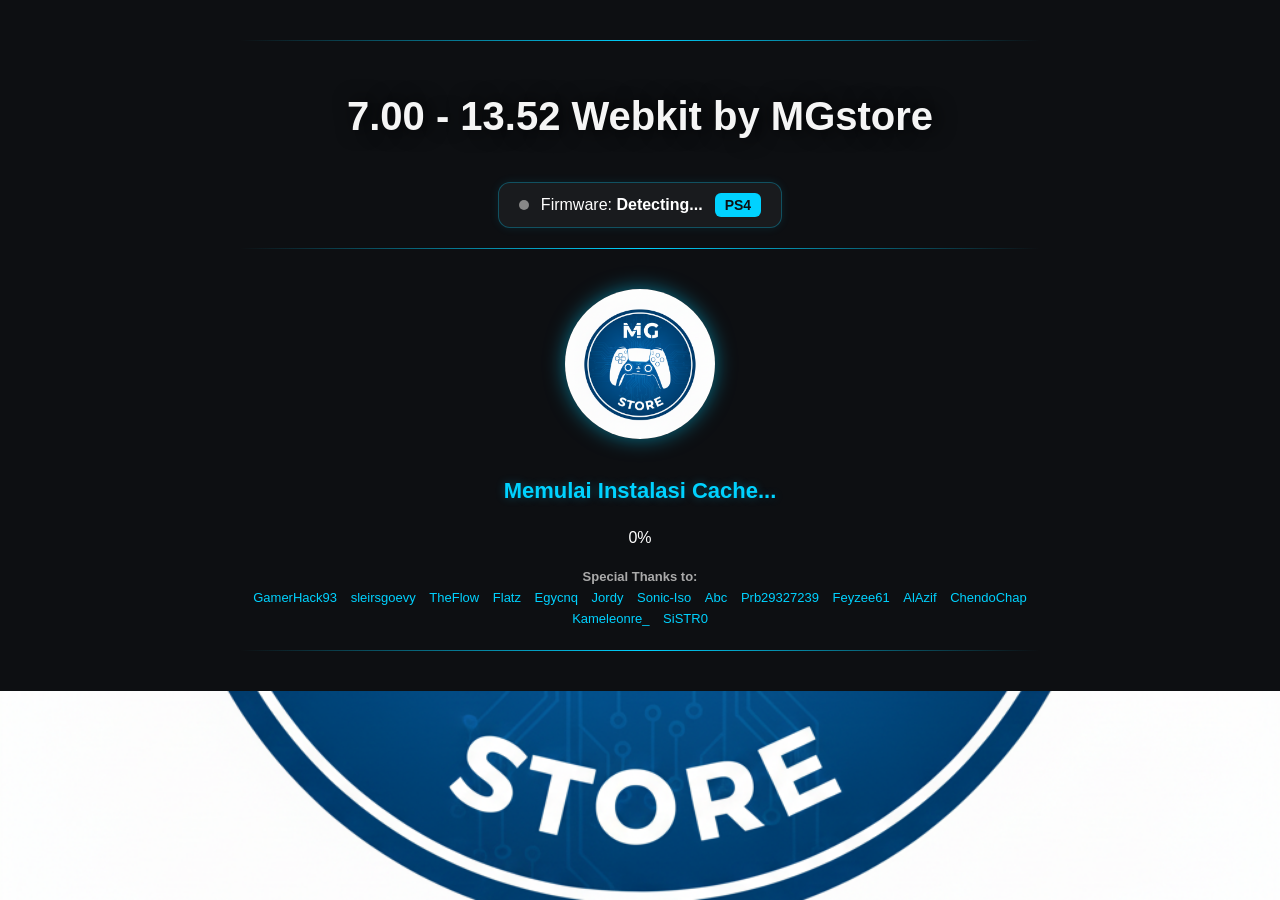
==== cacheslopkit.html @ 3023ee4a "update cacheslopkit.html" ====
<!DOCTYPE html>
<html manifest="slopkit.manifest">
<head>
<meta charset="UTF-8">
<meta name="viewport" content="width=device-width, initial-scale=1.0">
<title>7.00 - 13.52 Webkit by MGstore</title>
<link rel="stylesheet" href="modifikasi.css">
</head>
<body>

<div class="container">
    <hr style="width: 100%;">
    <h2>7.00 - 13.52 Webkit by MGstore</h2>
    
    <!-- Status Indikator Firmware -->
    <div class="fw-status-card">
        <span class="status-dot" id="statusDot"></span>
        <span>Firmware: <b id="fwText">Detecting...</b></span>
        <span class="fw-badge" id="fwBadge">PS4</span>
    </div>

    <hr style="width: 100%;">

    <!-- LOGO CUSTOM -->
    <div class="logo-container">
        <img src="logo.png" alt="Logo" class="custom-logo" id="mainLogo" onerror="this.style.display='none'">
    </div>

    <!-- Pesan Status & Output Instalasi Cache -->
    <h2 id="msgs">Memulai Instalasi Cache...</h2>

    <!-- UI Progress Bar -->
    <div class="progress-container">
        <div class="progress-bar" id="progressBar"></div>
        <div class="progress-text" id="progressText">0%</div>
    </div>

    <!-- Credits -->
    <div class="credits">
        <strong>Special Thanks to:</strong><br>
        <a href="#">GamerHack93</a> <a href="#">sleirsgoevy</a> <a href="#">TheFlow</a> <a href="#">Flatz</a> 
        <a href="#">Egycnq</a> <a href="#">Jordy</a> <a href="#">Sonic-Iso</a> <a href="#">Abc</a> 
        <a href="#">Prb29327239</a> <a href="#">Feyzee61</a> <a href="#">AlAzif</a> <a href="#">ChendoChap</a> 
        <a href="#">Kameleonre_</a> <a href="#">SiSTR0</a>
    </div>
    <hr style="width: 100%;">
</div>

<script>
istory.replaceState(null, null, 'index.html');
var histlength = history.length;
history.go(-histlength);

function DLProgress(e) {
    var Percent = Math.round((e.loaded / e.total) * 100);
    if (isNaN(Percent)) Percent = 0;

    // Update Text & Width Progress Bar
    document.getElementById("msgs").innerHTML = "Menginstal Cache Offline...";
    document.getElementById("progressBar").style.width = Percent + "%";
    document.getElementById("progressText").innerHTML = Percent + "%";
}

function DisplayCacheProgress() {
    document.getElementById("msgs").innerHTML = "Cache Berhasil Diinstal";
    document.getElementById("progressBar").style.width = "100%";
    document.getElementById("progressBar").style.background = "linear-gradient(90deg, #149187, #01ff61)";
    document.getElementById("progressText").innerHTML = "100%";

    // Memuat ulang halaman kembali ke menu utama
    window.location.reload();
}

window.applicationCache.addEventListener("progress", DLProgress, false);
window.applicationCache.oncached = function(e) { DisplayCacheProgress(); };
window.applicationCache.onupdateready = function(e) { DisplayCacheProgress(); };
window.applicationCache.onerror = function(e) { 
    document.getElementById("msgs").innerHTML = "Kesalahan Saat Menginstal Cache! - Bersihkan dan Buka Kembali Browser Anda ..."; 
    document.getElementById("progressBar").style.background = "linear-gradient(90deg, #cb2d3e, #ef473a)"; 
    document.getElementById("progressText").innerHTML = "ERROR";
};

// Deteksi Firmware PS4 untuk Indikator Status
var uaFull = navigator.userAgent;
var match = uaFull.match(/PlayStation 4[ /]([\d.]+)/i);
var isPS4 = match !== null;
var fwVersion = isPS4 ? match[1] : "Unknown";
var fwNum = parseFloat(fwVersion);

document.addEventListener("DOMContentLoaded", function() {
    var fwText = document.getElementById("fwText");
    var statusDot = document.getElementById("statusDot");
    var fwBadge = document.getElementById("fwBadge");

    if (isPS4) {
        fwText.innerHTML = fwVersion;
        var isSupported = (fwNum == 5.05 || fwNum == 5.07 || 
                           (fwNum >= 7.00 && fwNum <= 8.52) || 
                           (fwNum >= 9.00 && fwNum <= 9.60) || 
                           (fwNum >= 10.00 && fwNum <= 11.02) || 
                           (fwNum >= 11.50 && fwNum <= 13.52));
        if (isSupported) {
            statusDot.className = "status-dot status-online";
            fwBadge.style.backgroundColor = "#10e610";
            fwBadge.innerText = "SUPPORTED";
        } else {
            statusDot.className = "status-dot status-offline";
            fwBadge.style.backgroundColor = "#e51d08";
            fwBadge.style.color = "#fff";
            fwBadge.innerText = "UNSUPPORTED";
        }
    } else {
        fwText.innerHTML = "Bukan PS4";
        statusDot.className = "status-dot status-offline";
        fwBadge.style.backgroundColor = "#e74c3c";
        fwBadge.style.color = "#fff";
        fwBadge.innerText = "PC / MOBILE";
    }
});
</script>

</body>
</html>
---- modifikasi.css ----
html {
    background-image: url('logo.png');
    background-position: center;
    background-size: cover;
    background-attachment: fixed;
    background-repeat: no-repeat;
    background-color: #3d3f4e;
    color: white;
    text-align: center;
    overflow: hidden;
}

 body {
        background-color: #0d0f12;
        color: #ffffff;
        font-family: 'Segoe UI', Tahoma, Geneva, Verdana, sans-serif;
        text-align: center;
        margin: 0;
        padding: 20px;
    }

    hr {
        border: 0;
        height: 1px;
        background: linear-gradient(to right, rgba(0,0,0,0), #00d2ff, rgba(0,0,0,0));
        margin: 20px 0;
    }

    .container {
        max-width: 800px;
        margin: 0 auto;
        display: flex;
        flex-direction: column;
        align-items: center;
        justify-content: center;
    }

    /* Indikator Status Firmware */
    .fw-status-card {
        background: rgba(255, 255, 255, 0.05);
        border: 1px solid rgba(0, 210, 255, 0.3);
        border-radius: 12px;
        padding: 10px 20px;
        margin-top: 10px;
        display: inline-flex;
        align-items: center;
        gap: 12px;
        box-shadow: 0 0 10px rgba(0, 210, 255, 0.1);
    }

    .fw-badge {
        background-color: #00d2ff;
        color: #0d0f12;
        padding: 4px 10px;
        border-radius: 6px;
        font-weight: bold;
        font-size: 14px;
    }

    .status-dot {
        width: 10px;
        height: 10px;
        border-radius: 50%;
        display: inline-block;
        background-color: #888;
    }

    .status-online { background-color: #10e610; box-shadow: 0 0 8px #10e610; }
    .status-offline { background-color: #e74c3c; box-shadow: 0 0 8px #e74c3c; }

    /* Logo Custom di Tengah */
    .logo-container {
        margin-top: 20px;
        margin-bottom: 20px;
    }

    .custom-logo {
        max-width: 150px;
        height: auto;
        border-radius: 50%;
        box-shadow: 0 0 20px rgba(0, 210, 255, 0.5);
        transition: transform 0.3s ease;
    }

    .custom-logo:hover {
        transform: scale(1.05);
    }

    /* Pesan Status */
    #msgs {
        font-size: 22px;
        margin: 15px 0;
        color: #00d2ff;
        min-height: 36px;
        text-shadow: 0 0 10px rgba(0, 210, 255, 0.3);
    }

    /* Tombol GoldHEN */
    .btn-goldhen {
        background: linear-gradient(135deg, #f39c12, #d35400);
        color: white;
        border: none;
        padding: 15px 40px;
        font-size: 20px;
        font-weight: bold;
        border-radius: 30px;
        cursor: pointer;
        box-shadow: 0 4px 15px rgba(243, 156, 18, 0.4);
        transition: all 0.3s ease;
        margin: 15px 0;
    }

    .btn-goldhen:hover {
        background: linear-gradient(135deg, #e67e22, #a04000);
        box-shadow: 0 6px 20px rgba(243, 156, 18, 0.6);
        transform: translateY(-2px);
    }

    .btn-goldhen:active {
        transform: translateY(1px);
    }

    /* Opsi Auto Jailbreak */
    .auto-jb-wrapper {
        margin: 15px 0;
        font-size: 16px;
        display: flex;
        align-items: center;
        gap: 8px;
        cursor: pointer;
        background: rgba(255, 255, 255, 0.05);
        padding: 8px 16px;
        border-radius: 20px;
        border: 1px solid rgba(255, 255, 255, 0.1);
    }

    .auto-jb-wrapper input[type="checkbox"] {
        width: 18px;
        height: 18px;
        cursor: pointer;
    }

      .progress-bar {
    width: 0%;
    height: 100%;
    background: linear-gradient(90deg, #ff6b6b, #d90404);
    border-radius: 10px;
    transition: width 0.2s ease, background 0.3s ease;
   }

    /* Credits Footer */
    .credits {
        font-size: 13px;
        color: #aaa;
        line-height: 1.6;
        margin-top: 20px;
    }

    .credits a {
        color: #00d2ff;
        text-decoration: none;
        margin: 0 5px;
    }


h1 {
    text-shadow: 0.0em 0.0em 0.0em black;
    font-size: 25px;
    color: white;
}

h2 {
    text-shadow: 0.1em 0.0em 0.5em black;
    font-size: 40px;
    color: whitesmoke;

}

h3 {
    text-shadow: 0.1em 0.1em 0.2em black;
    font-size:30px;
    color: hwb(0 4% 0%);
  
}

a {
    text-decoration: none;
}

#progress {
    display: block;
}

#menu {
    display: block;
}

#crypto {
    display: none;
}

#tools {
    display: none;
}

#lnx {
    display: none;
}

#mods {
    display: none;
}

.btn {
    background-color: white;
    color: black;
    width: 227px;
    height: 46px;
    padding-bottom: 5px;
    text-align: center;
    font-size: 20px;
    margin-top: 8px;
    margin-bottom: 8px;
    margin-left: 5px;
    margin-right: 5px;
    border-style: none;
    transition-duration: 0.4s;
    cursor: pointer;
    border-radius: 4px;
}

.btn:hover {
    background-color: #0069d9;
}

.btn-onln {
    background-color: #076300;
}

.btn-onln:hover {
    background-color: #18891b;
}

.btn-toolbox {
    background-color: #ae2301;
}

.btn-toolbox:hover {
    background-color: #d42a01;
}

.btn-ps5 {
    background-color: #3d3f4e;
}

.btn-ps5:hover {
    background-color: #c2c2c2;
    color: #303030;
}
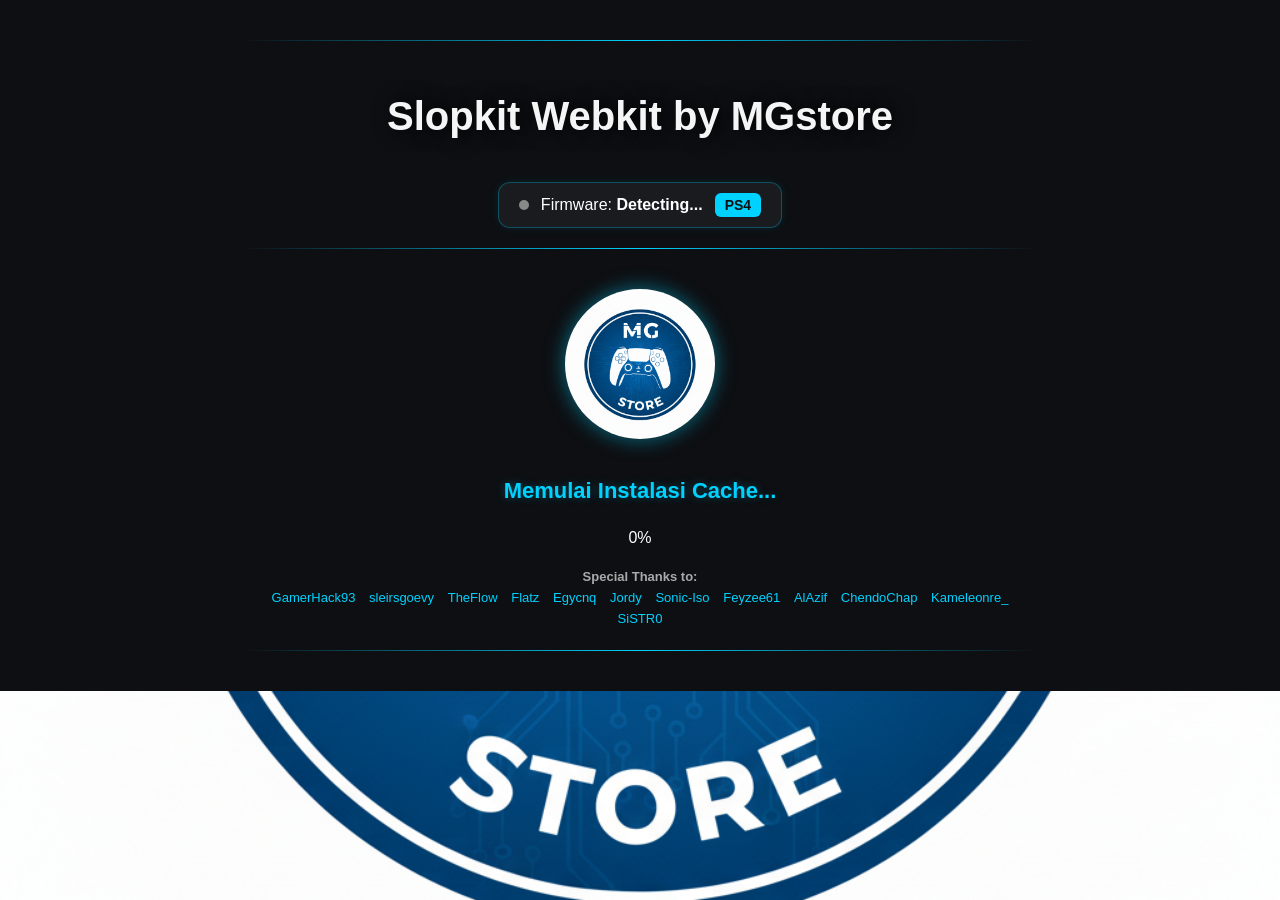
==== commit 7a3816ff: "update cacheslopkit.html" ====
--- a/cacheslopkit.html
+++ b/cacheslopkit.html
@@ -3,14 +3,14 @@
 <head>
 <meta charset="UTF-8">
 <meta name="viewport" content="width=device-width, initial-scale=1.0">
-<title>7.00 - 13.52 Webkit by MGstore</title>
+<title>Slopkit Webkit by MGstore</title>
 <link rel="stylesheet" href="modifikasi.css">
 </head>
 <body>
 
 <div class="container">
     <hr style="width: 100%;">
-    <h2>7.00 - 13.52 Webkit by MGstore</h2>
+    <h2>Slopkit Webkit by MGstore</h2>
     
     <!-- Status Indikator Firmware -->
     <div class="fw-status-card">
@@ -39,15 +39,15 @@
     <div class="credits">
         <strong>Special Thanks to:</strong><br>
         <a href="#">GamerHack93</a> <a href="#">sleirsgoevy</a> <a href="#">TheFlow</a> <a href="#">Flatz</a> 
-        <a href="#">Egycnq</a> <a href="#">Jordy</a> <a href="#">Sonic-Iso</a> <a href="#">Abc</a> 
-        <a href="#">Prb29327239</a> <a href="#">Feyzee61</a> <a href="#">AlAzif</a> <a href="#">ChendoChap</a> 
-        <a href="#">Kameleonre_</a> <a href="#">SiSTR0</a>
+        <a href="#">Egycnq</a> <a href="#">Jordy</a> <a href="#">Sonic-Iso</a> <a href="#">Feyzee61</a> 
+        <a href="#">AlAzif</a> <a href="#">ChendoChap</a> <a href="#">Kameleonre_</a> <a href="#">SiSTR0</a>
     </div>
     <hr style="width: 100%;">
 </div>
 
 <script>
-istory.replaceState(null, null, 'index.html');
+// Logic Asli Cache Handling
+history.replaceState(null, null, 'index.html');
 var histlength = history.length;
 history.go(-histlength);
 
@@ -94,12 +94,7 @@
 
     if (isPS4) {
         fwText.innerHTML = fwVersion;
-        var isSupported = (fwNum == 5.05 || fwNum == 5.07 || 
-                           (fwNum >= 7.00 && fwNum <= 8.52) || 
-                           (fwNum >= 9.00 && fwNum <= 9.60) || 
-                           (fwNum >= 10.00 && fwNum <= 11.02) || 
-                           (fwNum >= 11.50 && fwNum <= 13.52));
-        if (isSupported) {
+        if (fwNum === 12.00 || (fwNum >= 12.50 && fwNum <= 13.00)) {
             statusDot.className = "status-dot status-online";
             fwBadge.style.backgroundColor = "#10e610";
             fwBadge.innerText = "SUPPORTED";
--- a/modifikasi.css
+++ b/modifikasi.css
@@ -139,14 +139,6 @@
         height: 18px;
         cursor: pointer;
     }
-
-      .progress-bar {
-    width: 0%;
-    height: 100%;
-    background: linear-gradient(90deg, #ff6b6b, #d90404);
-    border-radius: 10px;
-    transition: width 0.2s ease, background 0.3s ease;
-   }
 
     /* Credits Footer */
     .credits {
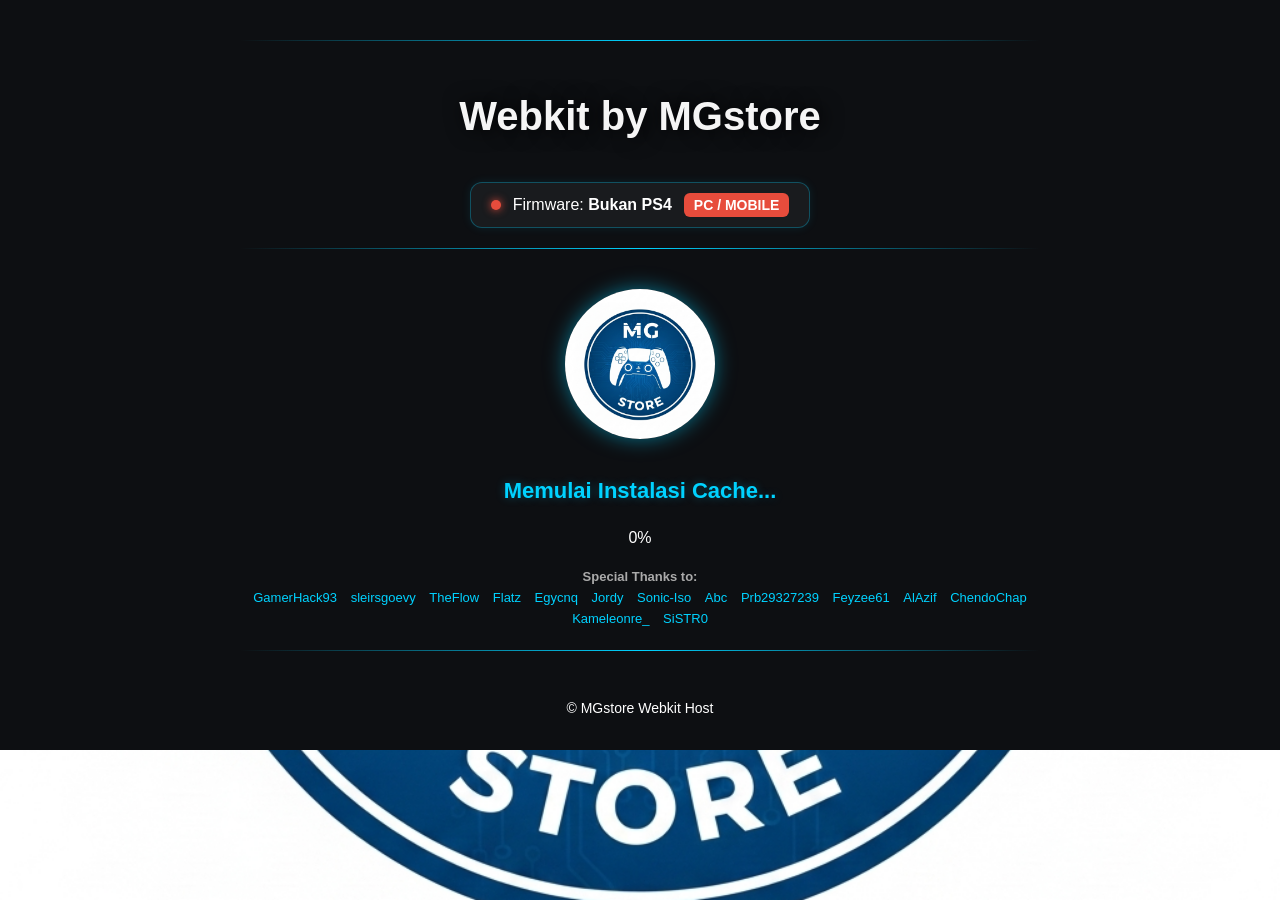
==== commit acdfd67f: "update cacheslopkit.html" ====
--- a/cacheslopkit.html
+++ b/cacheslopkit.html
@@ -3,14 +3,14 @@
 <head>
 <meta charset="UTF-8">
 <meta name="viewport" content="width=device-width, initial-scale=1.0">
-<title>Slopkit Webkit by MGstore</title>
+<title>7.00 - 13.52 Webkit by MGstore</title>
 <link rel="stylesheet" href="modifikasi.css">
 </head>
 <body>
 
 <div class="container">
     <hr style="width: 100%;">
-    <h2>Slopkit Webkit by MGstore</h2>
+    <h2>Webkit by MGstore</h2>
     
     <!-- Status Indikator Firmware -->
     <div class="fw-status-card">
@@ -23,7 +23,7 @@
 
     <!-- LOGO CUSTOM -->
     <div class="logo-container">
-        <img src="logo.png" alt="Logo" class="custom-logo" id="mainLogo" onerror="this.style.display='none'">
+        <img src="logo.png" alt="Logo MGstore" class="custom-logo" id="mainLogo" onerror="this.style.display='none'">
     </div>
 
     <!-- Pesan Status & Output Instalasi Cache -->
@@ -39,10 +39,15 @@
     <div class="credits">
         <strong>Special Thanks to:</strong><br>
         <a href="#">GamerHack93</a> <a href="#">sleirsgoevy</a> <a href="#">TheFlow</a> <a href="#">Flatz</a> 
-        <a href="#">Egycnq</a> <a href="#">Jordy</a> <a href="#">Sonic-Iso</a> <a href="#">Feyzee61</a> 
-        <a href="#">AlAzif</a> <a href="#">ChendoChap</a> <a href="#">Kameleonre_</a> <a href="#">SiSTR0</a>
+        <a href="#">Egycnq</a> <a href="#">Jordy</a> <a href="#">Sonic-Iso</a> <a href="#">Abc</a> 
+        <a href="#">Prb29327239</a> <a href="#">Feyzee61</a> <a href="#">AlAzif</a> <a href="#">ChendoChap</a> 
+        <a href="#">Kameleonre_</a> <a href="#">SiSTR0</a>
     </div>
     <hr style="width: 100%;">
+
+    <footer style="text-align: center; margin-top: 15px; font-size: 14px;">
+        <p>&copy; MGstore Webkit Host</p>
+    </footer>
 </div>
 
 <script>
@@ -71,14 +76,16 @@
     window.location.reload();
 }
 
-window.applicationCache.addEventListener("progress", DLProgress, false);
-window.applicationCache.oncached = function(e) { DisplayCacheProgress(); };
-window.applicationCache.onupdateready = function(e) { DisplayCacheProgress(); };
-window.applicationCache.onerror = function(e) { 
-    document.getElementById("msgs").innerHTML = "Kesalahan Saat Menginstal Cache! - Bersihkan dan Buka Kembali Browser Anda ..."; 
-    document.getElementById("progressBar").style.background = "linear-gradient(90deg, #cb2d3e, #ef473a)"; 
-    document.getElementById("progressText").innerHTML = "ERROR";
-};
+if (window.applicationCache) {
+    window.applicationCache.addEventListener("progress", DLProgress, false);
+    window.applicationCache.oncached = function(e) { DisplayCacheProgress(); };
+    window.applicationCache.onupdateready = function(e) { DisplayCacheProgress(); };
+    window.applicationCache.onerror = function(e) { 
+        document.getElementById("msgs").innerHTML = "Kesalahan Saat Menginstal Cache! - Bersihkan dan Buka Kembali Browser Anda ..."; 
+        document.getElementById("progressBar").style.background = "linear-gradient(90deg, #cb2d3e, #ef473a)"; 
+        document.getElementById("progressText").innerHTML = "ERROR";
+    };
+}
 
 // Deteksi Firmware PS4 untuk Indikator Status
 var uaFull = navigator.userAgent;
@@ -94,7 +101,10 @@
 
     if (isPS4) {
         fwText.innerHTML = fwVersion;
-        if (fwNum === 12.00 || (fwNum >= 12.50 && fwNum <= 13.00)) {
+        // Penyelarasan dukungan firmware dengan index.html (5.05, 5.07, dan 7.00 s/d 13.52)
+        var isSupported = (fwNum == 5.05 || fwNum == 5.07 || (fwNum >= 7.00 && fwNum <= 13.52));
+        
+        if (isSupported) {
             statusDot.className = "status-dot status-online";
             fwBadge.style.backgroundColor = "#10e610";
             fwBadge.innerText = "SUPPORTED";
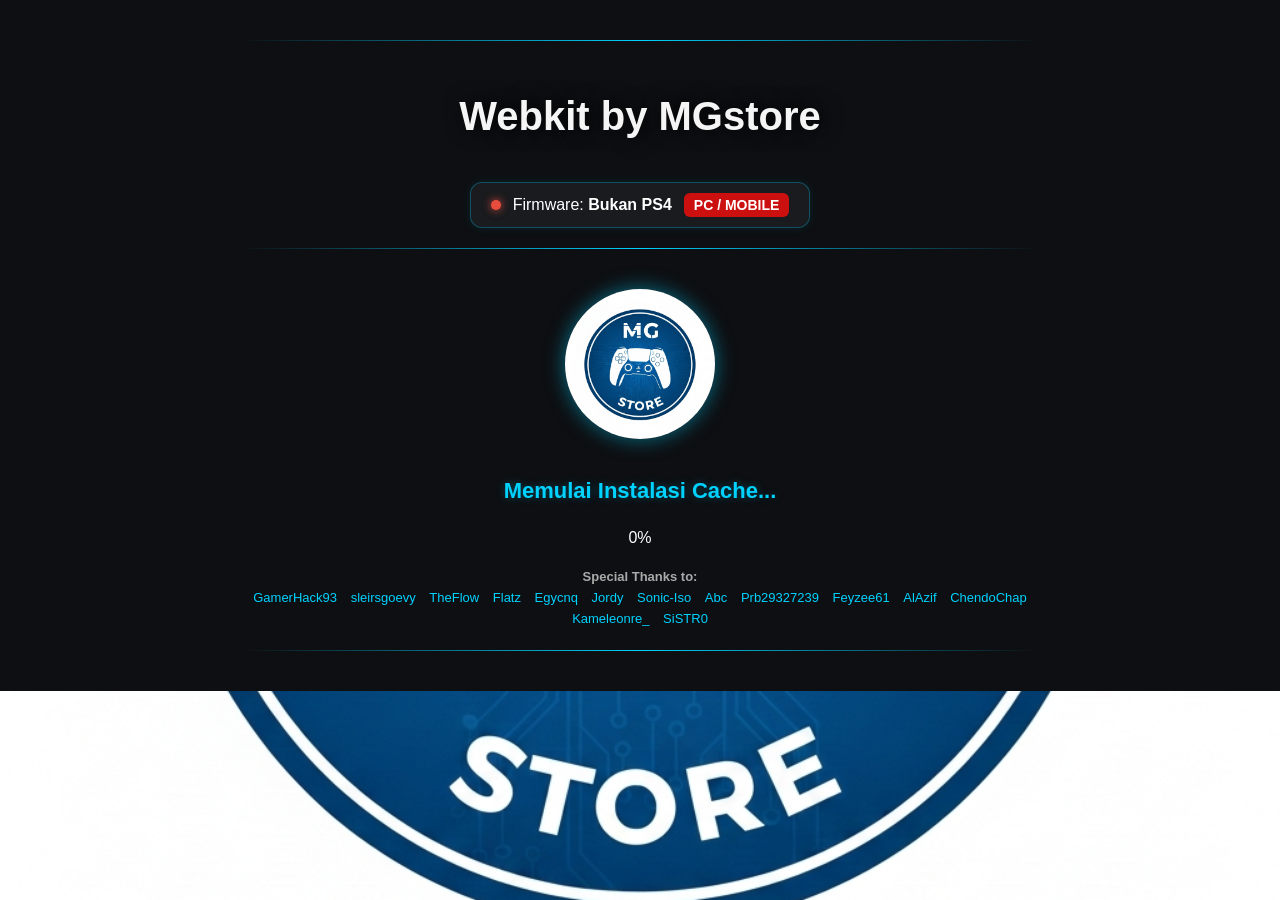
==== commit 853e4436: "update cacheslopkit.html" ====
--- a/cacheslopkit.html
+++ b/cacheslopkit.html
@@ -11,8 +11,6 @@
 <div class="container">
     <hr style="width: 100%;">
     <h2>Webkit by MGstore</h2>
-    
-    <!-- Status Indikator Firmware -->
     <div class="fw-status-card">
         <span class="status-dot" id="statusDot"></span>
         <span>Firmware: <b id="fwText">Detecting...</b></span>
@@ -20,22 +18,14 @@
     </div>
 
     <hr style="width: 100%;">
-
-    <!-- LOGO CUSTOM -->
     <div class="logo-container">
         <img src="logo.png" alt="Logo MGstore" class="custom-logo" id="mainLogo" onerror="this.style.display='none'">
     </div>
-
-    <!-- Pesan Status & Output Instalasi Cache -->
     <h2 id="msgs">Memulai Instalasi Cache...</h2>
-
-    <!-- UI Progress Bar -->
     <div class="progress-container">
         <div class="progress-bar" id="progressBar"></div>
         <div class="progress-text" id="progressText">0%</div>
     </div>
-
-    <!-- Credits -->
     <div class="credits">
         <strong>Special Thanks to:</strong><br>
         <a href="#">GamerHack93</a> <a href="#">sleirsgoevy</a> <a href="#">TheFlow</a> <a href="#">Flatz</a> 
@@ -44,14 +34,9 @@
         <a href="#">Kameleonre_</a> <a href="#">SiSTR0</a>
     </div>
     <hr style="width: 100%;">
-
-    <footer style="text-align: center; margin-top: 15px; font-size: 14px;">
-        <p>&copy; MGstore Webkit Host</p>
-    </footer>
 </div>
 
 <script>
-// Logic Asli Cache Handling
 history.replaceState(null, null, 'index.html');
 var histlength = history.length;
 history.go(-histlength);
@@ -59,8 +44,6 @@
 function DLProgress(e) {
     var Percent = Math.round((e.loaded / e.total) * 100);
     if (isNaN(Percent)) Percent = 0;
-
-    // Update Text & Width Progress Bar
     document.getElementById("msgs").innerHTML = "Menginstal Cache Offline...";
     document.getElementById("progressBar").style.width = Percent + "%";
     document.getElementById("progressText").innerHTML = Percent + "%";
@@ -71,8 +54,6 @@
     document.getElementById("progressBar").style.width = "100%";
     document.getElementById("progressBar").style.background = "linear-gradient(90deg, #149187, #01ff61)";
     document.getElementById("progressText").innerHTML = "100%";
-
-    // Memuat ulang halaman kembali ke menu utama
     window.location.reload();
 }
 
@@ -86,8 +67,6 @@
         document.getElementById("progressText").innerHTML = "ERROR";
     };
 }
-
-// Deteksi Firmware PS4 untuk Indikator Status
 var uaFull = navigator.userAgent;
 var match = uaFull.match(/PlayStation 4[ /]([\d.]+)/i);
 var isPS4 = match !== null;
@@ -101,9 +80,7 @@
 
     if (isPS4) {
         fwText.innerHTML = fwVersion;
-        // Penyelarasan dukungan firmware dengan index.html (5.05, 5.07, dan 7.00 s/d 13.52)
         var isSupported = (fwNum == 5.05 || fwNum == 5.07 || (fwNum >= 7.00 && fwNum <= 13.52));
-        
         if (isSupported) {
             statusDot.className = "status-dot status-online";
             fwBadge.style.backgroundColor = "#10e610";
@@ -117,7 +94,7 @@
     } else {
         fwText.innerHTML = "Bukan PS4";
         statusDot.className = "status-dot status-offline";
-        fwBadge.style.backgroundColor = "#e74c3c";
+        fwBadge.style.backgroundColor = "#cc1010";
         fwBadge.style.color = "#fff";
         fwBadge.innerText = "PC / MOBILE";
     }
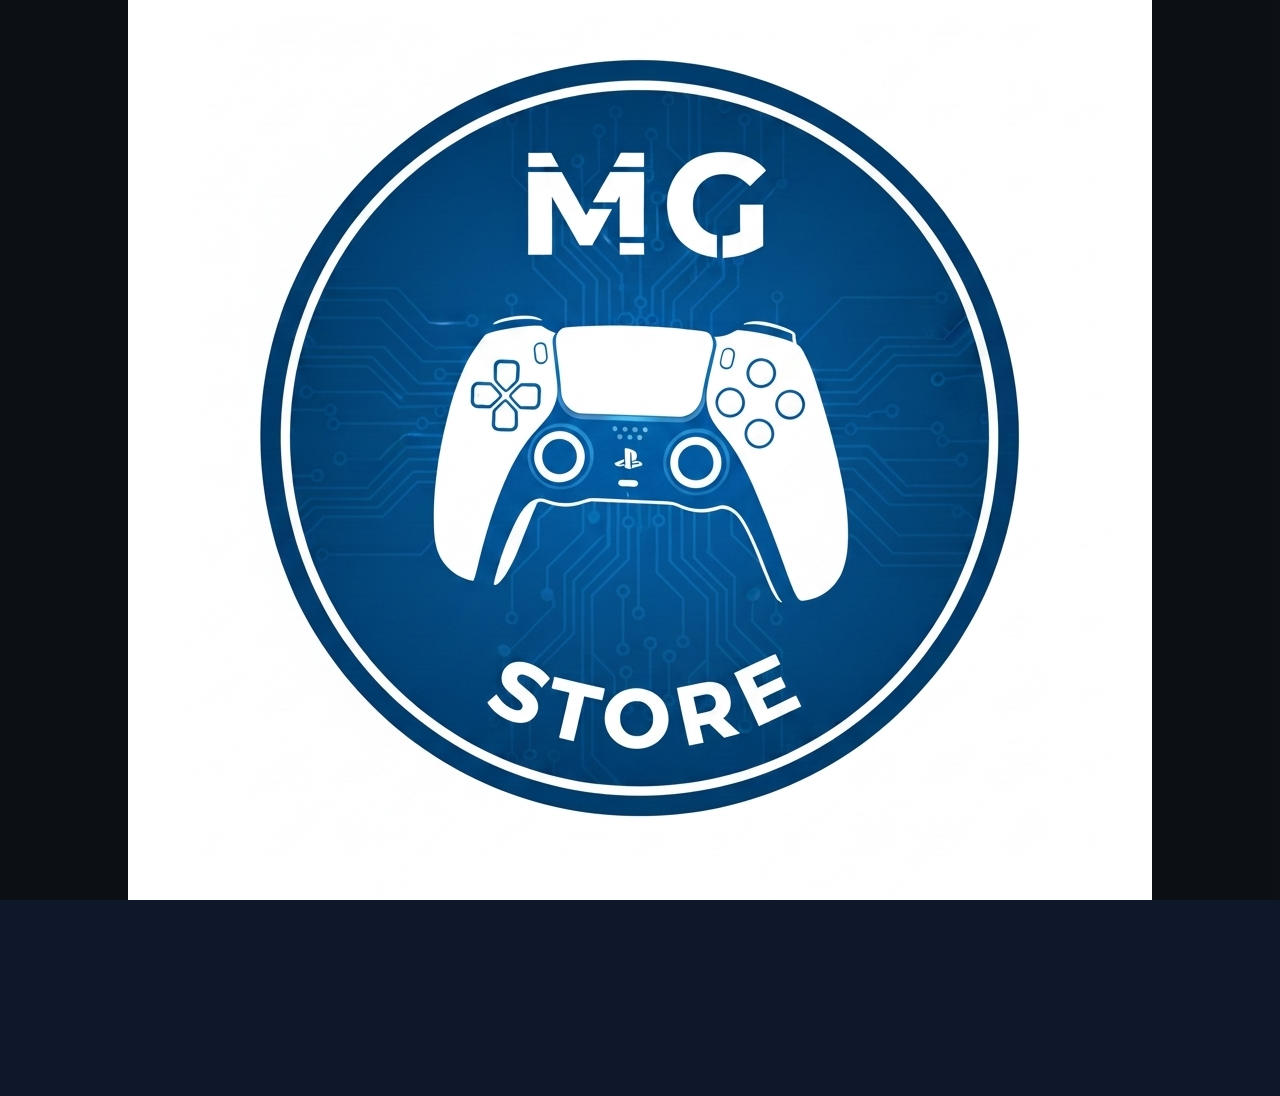
==== commit 7fe5eb92: "update cacheslopkit.html" ====
--- a/cacheslopkit.html
+++ b/cacheslopkit.html
@@ -19,7 +19,10 @@
 
     <hr style="width: 100%;">
     <div class="logo-container">
-        <img src="logo.png" alt="Logo MGstore" class="custom-logo" id="mainLogo" onerror="this.style.display='none'">
+<div class="logo-container">
+    <img src="logo.png" alt="Logo MGstore" class="logo" id="mainLogo" onerror="this.style.display='none'">
+</div>
+
     </div>
     <h2 id="msgs">Memulai Instalasi Cache...</h2>
     <div class="progress-container">
--- a/modifikasi.css
+++ b/modifikasi.css
@@ -1,178 +1,209 @@
 html {
-    background-image: url('logo.png');
     background-position: center;
     background-size: cover;
     background-attachment: fixed;
     background-repeat: no-repeat;
-    background-color: #3d3f4e;
+    background-color: #0f172a;
     color: white;
     text-align: center;
+    height: 100%;
     overflow: hidden;
 }
 
- body {
-        background-color: #0d0f12;
-        color: #ffffff;
-        font-family: 'Segoe UI', Tahoma, Geneva, Verdana, sans-serif;
-        text-align: center;
-        margin: 0;
-        padding: 20px;
-    }
-
-    hr {
-        border: 0;
-        height: 1px;
-        background: linear-gradient(to right, rgba(0,0,0,0), #00d2ff, rgba(0,0,0,0));
-        margin: 20px 0;
-    }
-
-    .container {
-        max-width: 800px;
-        margin: 0 auto;
-        display: flex;
-        flex-direction: column;
-        align-items: center;
-        justify-content: center;
-    }
-
-    /* Indikator Status Firmware */
-    .fw-status-card {
-        background: rgba(255, 255, 255, 0.05);
-        border: 1px solid rgba(0, 210, 255, 0.3);
-        border-radius: 12px;
-        padding: 10px 20px;
-        margin-top: 10px;
-        display: inline-flex;
-        align-items: center;
-        gap: 12px;
-        box-shadow: 0 0 10px rgba(0, 210, 255, 0.1);
-    }
-
-    .fw-badge {
-        background-color: #00d2ff;
-        color: #0d0f12;
-        padding: 4px 10px;
-        border-radius: 6px;
-        font-weight: bold;
-        font-size: 14px;
-    }
-
-    .status-dot {
-        width: 10px;
-        height: 10px;
-        border-radius: 50%;
-        display: inline-block;
-        background-color: #888;
-    }
-
-    .status-online { background-color: #10e610; box-shadow: 0 0 8px #10e610; }
-    .status-offline { background-color: #e74c3c; box-shadow: 0 0 8px #e74c3c; }
-
-    /* Logo Custom di Tengah */
-    .logo-container {
-        margin-top: 20px;
-        margin-bottom: 20px;
-    }
-
-    .custom-logo {
-        max-width: 150px;
-        height: auto;
-        border-radius: 50%;
-        box-shadow: 0 0 20px rgba(0, 210, 255, 0.5);
-        transition: transform 0.3s ease;
-    }
-
-    .custom-logo:hover {
-        transform: scale(1.05);
-    }
-
-    /* Pesan Status */
-    #msgs {
-        font-size: 22px;
-        margin: 15px 0;
-        color: #00d2ff;
-        min-height: 36px;
-        text-shadow: 0 0 10px rgba(0, 210, 255, 0.3);
-    }
-
-    /* Tombol GoldHEN */
-    .btn-goldhen {
-        background: linear-gradient(135deg, #f39c12, #d35400);
-        color: white;
-        border: none;
-        padding: 15px 40px;
-        font-size: 20px;
-        font-weight: bold;
-        border-radius: 30px;
-        cursor: pointer;
-        box-shadow: 0 4px 15px rgba(243, 156, 18, 0.4);
-        transition: all 0.3s ease;
-        margin: 15px 0;
-    }
-
-    .btn-goldhen:hover {
-        background: linear-gradient(135deg, #e67e22, #a04000);
-        box-shadow: 0 6px 20px rgba(243, 156, 18, 0.6);
-        transform: translateY(-2px);
-    }
-
-    .btn-goldhen:active {
-        transform: translateY(1px);
-    }
-
-    /* Opsi Auto Jailbreak */
-    .auto-jb-wrapper {
-        margin: 15px 0;
-        font-size: 16px;
-        display: flex;
-        align-items: center;
-        gap: 8px;
-        cursor: pointer;
-        background: rgba(255, 255, 255, 0.05);
-        padding: 8px 16px;
-        border-radius: 20px;
-        border: 1px solid rgba(255, 255, 255, 0.1);
-    }
-
-    .auto-jb-wrapper input[type="checkbox"] {
-        width: 18px;
-        height: 18px;
-        cursor: pointer;
-    }
-
-    /* Credits Footer */
-    .credits {
-        font-size: 13px;
-        color: #aaa;
-        line-height: 1.6;
-        margin-top: 20px;
-    }
-
-    .credits a {
-        color: #00d2ff;
-        text-decoration: none;
-        margin: 0 5px;
-    }
-
+body {
+    background-color: rgba(13, 15, 18, 0.92);
+    color: #ffffff;
+    font-family: 'Segoe UI', Tahoma, Geneva, Verdana, sans-serif;
+    font-size: 18px;
+    text-align: center;
+    margin: 0;
+    padding: 0;
+    width: 100vw;
+    height: 100vh;
+    display: flex;
+    justify-content: center;
+    align-items: center;
+    box-sizing: border-box;
+    overflow: hidden;
+}
+
+hr {
+    border: 0;
+    height: 1px;
+    background: linear-gradient(to right, rgba(0,0,0,0), #00d2ff, rgba(0,0,0,0));
+    margin: 10px ;
+    width: 100%;
+}
+
+.container {
+    width: 92%;
+    max-width: 650px;
+    max-height: 98vh;
+    margin: 0 auto;
+    display: flex;
+    flex-direction: column;
+    align-items: center;
+    justify-content: center;
+    box-sizing: border-box;
+    padding: 10px;
+}
+
+.fw-status-card {
+    background: rgba(255, 255, 255, 0.05);
+    border: 2px solid rgb(7, 173, 188);
+    border-radius: 12px;
+    padding: 6px 16px;
+    margin-top: 5px;
+    display: inline-flex;
+    align-items: center;
+    gap: 10px;
+    box-shadow: 0 0 9px rgb(7, 173, 188);
+}
+
+.fw-badge {
+    background-color: #00d2ff;
+    color: #0d0f12;
+    padding: 3px 8px;
+    border-radius: 6px;
+    font-weight: bold;
+    font-size: 13px;
+}
+
+.status-dot {
+    width: 10px;
+    height: 10px;
+    border-radius: 50%;
+    display: inline-block;
+    background-color: #888;
+}
+
+.status-online { background-color: #10e610; box-shadow: 0 0 8px #10e610; }
+.status-offline { background-color: #e74c3c; box-shadow: 0 0 8px #e74c3c; }
+
+
+.logo-container {
+    margin-top: 8px;
+    margin-bottom: 8px;
+}
+
+.custom-logo {
+    max-width: 110px;
+    height: auto;
+    border-radius: 50%;
+    box-shadow: 0 0 20px rgba(0, 210, 255, 0.5);
+    transition: transform 0.3s ease;
+}
+
+.custom-logo:hover {
+    transform: scale(1.05);
+}
+
+/* Warna standar untuk #msgs (termasuk "Sedang Memuat GoldHEN... Mohon Tunggu") */
+#msgs {
+    font-size: 20px;
+    margin: 10px 0;
+    color: #ffffff;
+    min-height: 30px;
+    text-shadow: 0 0 10px rgb(26, 26, 26);
+}
+
+#msgs.error {
+    font-size: 20px;
+    margin: 10px 0;
+    color: #ff0333;
+    min-height: 30px;
+    text-shadow: 0 0 10px rgb(26, 26, 26);
+}
+
+.msg-lapse {
+    color: hwb(67 6% 0%); /* Biru */
+}
+
+.msg-poops {
+    color: #08bc32; /* Kuning */
+}
+
+.msg-relapse {
+    color: #00d2ff; /* Hijau */
+}
+
+
+/* Tombol GoldHEN */
+.btn-goldhen {
+    background: linear-gradient(135deg, #f39c12, #d35400);
+    color: white;
+    border: none;
+    padding: 10px 30px;
+    font-size: 18px;
+    font-weight: bold;
+    border-radius: 30px;
+    cursor: pointer;
+    box-shadow: 0 4px 15px rgba(243, 156, 18, 0.4);
+    transition: all 0.3s ease;
+    margin: 8px 0;
+}
+
+.btn-goldhen:hover {
+    background: linear-gradient(135deg, #e67e22, #a04000);
+    box-shadow: 0 6px 20px rgba(243, 156, 18, 0.6);
+    transform: translateY(-2px);
+}
+
+.btn-goldhen:active {
+    transform: translateY(1px);
+}
+
+/* Opsi Auto Jailbreak */
+.auto-jb-wrapper {
+    margin: 8px 0;
+    font-size: 14px;
+    display: flex;
+    align-items: center;
+    gap: 8px;
+    cursor: pointer;
+    background: rgba(255, 255, 255, 0.05);
+    padding: 6px 14px;
+    border-radius: 20px;
+    border: 1px solid rgba(255, 255, 255, 0.1);
+}
+
+.auto-jb-wrapper input[type="checkbox"] {
+    width: 16px;
+    height: 16px;
+    cursor: pointer;
+}
+
+/* Credits Footer */
+.credits {
+    font-size: 12px;
+    color: #aaa;
+    line-height: 1.4;
+    margin-top: 8px;
+}
+
+.credits a {
+    color: #00d2ff;
+    text-decoration: none;
+    margin: 0 4px;
+}
 
 h1 {
     text-shadow: 0.0em 0.0em 0.0em black;
-    font-size: 25px;
+    font-size: 20px;
     color: white;
 }
 
 h2 {
     text-shadow: 0.1em 0.0em 0.5em black;
-    font-size: 40px;
+    font-size: 26px;
     color: whitesmoke;
-
+    margin: 4px 0;
 }
 
 h3 {
     text-shadow: 0.1em 0.1em 0.2em black;
-    font-size:30px;
+    font-size: 20px;
     color: hwb(0 4% 0%);
-  
 }
 
 a {
@@ -206,13 +237,13 @@
 .btn {
     background-color: white;
     color: black;
-    width: 227px;
-    height: 46px;
+    width: 220px;
+    height: 42px;
     padding-bottom: 5px;
     text-align: center;
-    font-size: 20px;
-    margin-top: 8px;
-    margin-bottom: 8px;
+    font-size: 18px;
+    margin-top: 6px;
+    margin-bottom: 6px;
     margin-left: 5px;
     margin-right: 5px;
     border-style: none;
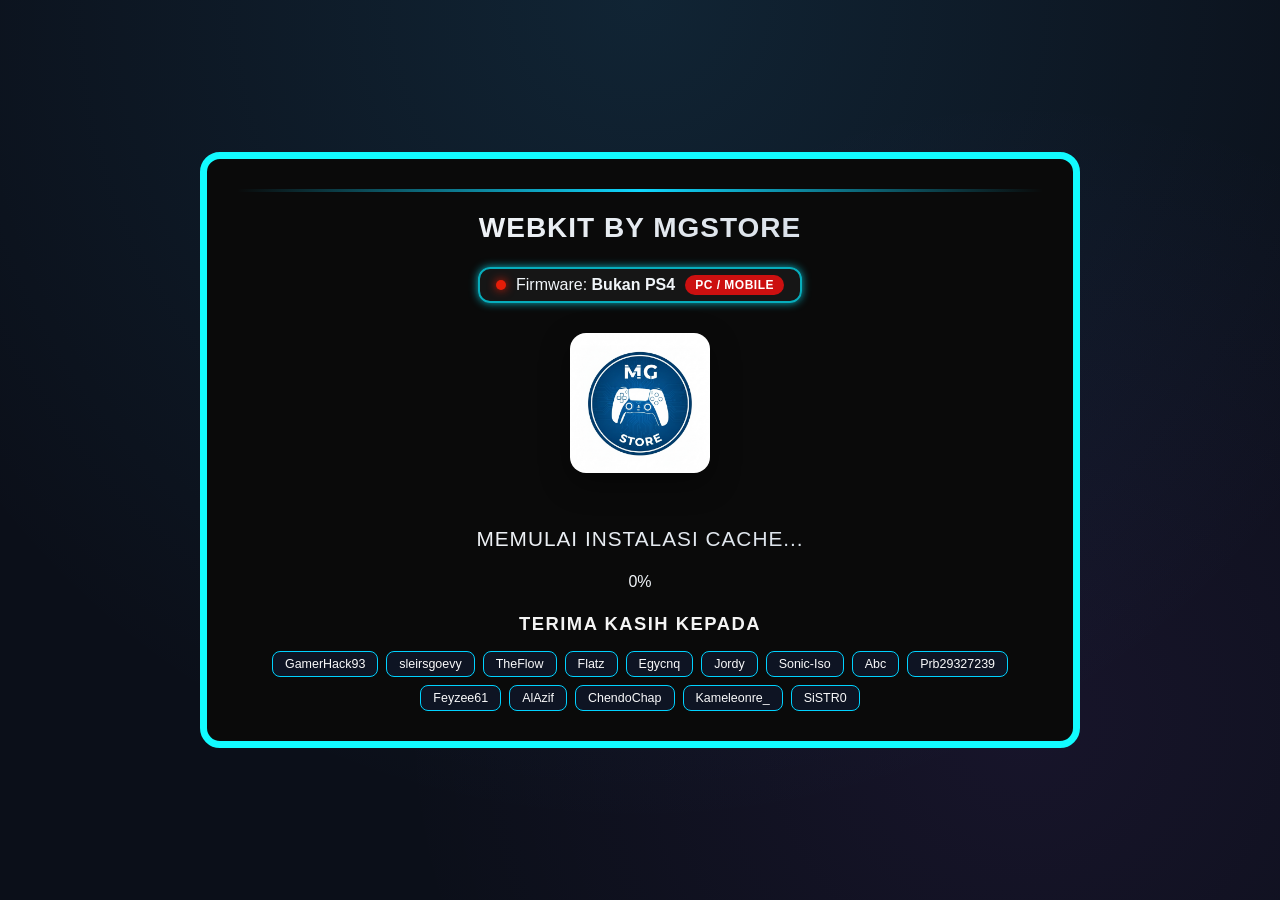
==== commit 1e5446e3: "update cacheslopkit.html" ====
--- a/cacheslopkit.html
+++ b/cacheslopkit.html
@@ -17,7 +17,6 @@
         <span class="fw-badge" id="fwBadge">PS4</span>
     </div>
 
-    <hr style="width: 100%;">
     <div class="logo-container">
 <div class="logo-container">
     <img src="logo.png" alt="Logo MGstore" class="logo" id="mainLogo" onerror="this.style.display='none'">
@@ -29,14 +28,25 @@
         <div class="progress-bar" id="progressBar"></div>
         <div class="progress-text" id="progressText">0%</div>
     </div>
-    <div class="credits">
-        <strong>Special Thanks to:</strong><br>
-        <a href="#">GamerHack93</a> <a href="#">sleirsgoevy</a> <a href="#">TheFlow</a> <a href="#">Flatz</a> 
-        <a href="#">Egycnq</a> <a href="#">Jordy</a> <a href="#">Sonic-Iso</a> <a href="#">Abc</a> 
-        <a href="#">Prb29327239</a> <a href="#">Feyzee61</a> <a href="#">AlAzif</a> <a href="#">ChendoChap</a> 
-        <a href="#">Kameleonre_</a> <a href="#">SiSTR0</a>
+  <div class="thanks-section">
+      <h3>terima kasih kepada</h3>
+      <div class="credit-list">
+        <span class="credit-item">GamerHack93</span>
+        <span class="credit-item">sleirsgoevy</span>
+        <span class="credit-item">TheFlow</span>
+        <span class="credit-item">Flatz</span>
+        <span class="credit-item">Egycnq</span>
+        <span class="credit-item">Jordy</span>
+        <span class="credit-item">Sonic-Iso</span>
+        <span class="credit-item">Abc</span>
+        <span class="credit-item">Prb29327239</span>
+        <span class="credit-item">Feyzee61</span>
+        <span class="credit-item">AlAzif</span>
+        <span class="credit-item">ChendoChap</span>
+        <span class="credit-item">Kameleonre_</span>
+        <span class="credit-item">SiSTR0</span>
+      </div>
     </div>
-    <hr style="width: 100%;">
 </div>
 
 <script>
--- a/modifikasi.css
+++ b/modifikasi.css
@@ -1,51 +1,48 @@
-html {
-    background-position: center;
-    background-size: cover;
-    background-attachment: fixed;
-    background-repeat: no-repeat;
-    background-color: #0f172a;
-    color: white;
-    text-align: center;
-    height: 100%;
-    overflow: hidden;
+* {
+  margin: 0;
+  padding: 0;
+  box-sizing: border-box;
 }
 
 body {
-    background-color: rgba(13, 15, 18, 0.92);
-    color: #ffffff;
-    font-family: 'Segoe UI', Tahoma, Geneva, Verdana, sans-serif;
-    font-size: 18px;
-    text-align: center;
-    margin: 0;
-    padding: 0;
-    width: 100vw;
-    height: 100vh;
-    display: flex;
-    justify-content: center;
-    align-items: center;
-    box-sizing: border-box;
-    overflow: hidden;
+  font-family: -apple-system, BlinkMacSystemFont, "Segoe UI", Roboto, "Helvetica Neue", Arial, sans-serif;
+  background-color: #0b0f19;
+  background-image: 
+    radial-gradient(circle at 50% 0%, rgba(56, 189, 248, 0.12) 0%, transparent 75%),
+    radial-gradient(circle at 80% 80%, rgba(168, 85, 247, 0.08) 0%, transparent 50%);
+  color: #f1f5f9;
+  min-height: 100vh;
+  display: flex;
+  justify-content: center;
+  align-items: center;
+  padding: 20px 15px;
 }
 
 hr {
-    border: 0;
-    height: 1px;
-    background: linear-gradient(to right, rgba(0,0,0,0), #00d2ff, rgba(0,0,0,0));
-    margin: 10px ;
-    width: 100%;
-}
-
+  border: none;
+  height: 3px;
+  background: linear-gradient(90deg, transparent, rgb(15, 216, 255), transparent);
+  margin-bottom: 20px;
+}
+
+h2 {
+  font-size: 1.75rem;
+  font-weight: 700;
+  letter-spacing: 1px;
+  margin-bottom: 18px;
+  background: linear-gradient(135deg, #ffffff 0%, #cbd5e1 100%);
+  -webkit-background-clip: text;
+  -webkit-text-fill-color: transparent;
+  text-transform: uppercase;
+}
 .container {
-    width: 92%;
-    max-width: 650px;
-    max-height: 98vh;
-    margin: 0 auto;
-    display: flex;
-    flex-direction: column;
-    align-items: center;
-    justify-content: center;
-    box-sizing: border-box;
-    padding: 10px;
+  width: 100%;
+  max-width: 880px;
+  padding: 30px;
+  background: #0a0a0a;
+  border: 7px solid #12fbff;
+  border-radius: 20px;
+  text-align: center;
 }
 
 .fw-status-card {
@@ -63,220 +60,183 @@
 .fw-badge {
     background-color: #00d2ff;
     color: #0d0f12;
-    padding: 3px 8px;
+    padding: 8px 8px;
     border-radius: 6px;
     font-weight: bold;
     font-size: 13px;
 }
 
 .status-dot {
-    width: 10px;
-    height: 10px;
-    border-radius: 50%;
-    display: inline-block;
-    background-color: #888;
-}
-
-.status-online { background-color: #10e610; box-shadow: 0 0 8px #10e610; }
-.status-offline { background-color: #e74c3c; box-shadow: 0 0 8px #e74c3c; }
-
+  width: 10px;
+  height: 10px;
+  border-radius: 50%;
+  background-color: #64748b;
+  display: inline-block;
+  transition: all 0.3s ease;
+}
+
+.status-dot.status-online {
+  background-color: #10e610;
+  box-shadow: 0 0 10px #10e610;
+}
+
+.status-dot.status-offline {
+  background-color: #e51d08;
+  box-shadow: 0 0 10px #e51d08;
+}
+
+.fw-badge {
+  display: inline-block;
+  padding: 3px 10px;
+  border-radius: 12px;
+  font-size: 0.75rem;
+  font-weight: 700;
+  letter-spacing: 0.5px;
+  text-transform: uppercase;
+  background-color: #334155;
+  color: #ffffff;
+  transition: all 0.3s ease;
+}
+
+.fw-badge.supported {
+  background-color: #10e610;
+  color: #000000;
+}
+
+.fw-badge.unsupported {
+  background-color: #ff0000;
+  color: #ffffff;
+}
+
+.fw-badge.pc-mobile {
+  background-color: #ff0000;
+  color: #ffffff;
+}
+
+#fwText.fw-text-supported {
+  color: #10e610;
+}
+
+#fwText.fw-text-unsupported {
+  color: #ff0000;
+}
 
 .logo-container {
-    margin-top: 8px;
-    margin-bottom: 8px;
-}
-
-.custom-logo {
-    max-width: 110px;
-    height: auto;
-    border-radius: 50%;
-    box-shadow: 0 0 20px rgba(0, 210, 255, 0.5);
-    transition: transform 0.3s ease;
-}
-
-.custom-logo:hover {
-    transform: scale(1.05);
-}
-
-/* Warna standar untuk #msgs (termasuk "Sedang Memuat GoldHEN... Mohon Tunggu") */
+  margin: 15px 0 25px 0;
+  display: flex;
+  justify-content: center;
+  align-items: center;
+  width: 100%;
+}
+
+.logo {
+  max-width: 140px;
+  height: auto;
+  border-radius: 16px;
+  filter: drop-shadow(0 10px 15px rgba(0, 0, 0, 0.4));
+  transition: transform 0.3s ease, filter 0.3s ease;
+  display: block;
+  margin: 0 auto;
+}
+
+
+.logo:hover {
+  transform: scale(1.05);
+  filter: drop-shadow(0 12px 20px rgba(56, 189, 248, 0.3));
+}
+
 #msgs {
-    font-size: 20px;
-    margin: 10px 0;
-    color: #ffffff;
-    min-height: 30px;
-    text-shadow: 0 0 10px rgb(26, 26, 26);
+  font-size: 1.3rem;
+  font-weight: 500;
+  color: #ffffff;
+  line-height: 1.5;
+  transition: color 0.3s ease;
+}
+
+#msgs.success {
+  color: #10e610 !important;
+  font-weight: 600;
 }
 
 #msgs.error {
-    font-size: 20px;
-    margin: 10px 0;
-    color: #ff0333;
-    min-height: 30px;
-    text-shadow: 0 0 10px rgb(26, 26, 26);
-}
+  color: #ff0000 !important;
+  font-weight: 600;
+}
+
+
 
 .msg-lapse {
-    color: hwb(67 6% 0%); /* Biru */
+  color: #ffffff;
+  font-weight: 600;
 }
 
 .msg-poops {
-    color: #08bc32; /* Kuning */
+  color: #ffffff;
+  font-weight: 600;
 }
 
 .msg-relapse {
-    color: #00d2ff; /* Hijau */
-}
-
-
-/* Tombol GoldHEN */
-.btn-goldhen {
-    background: linear-gradient(135deg, #f39c12, #d35400);
-    color: white;
-    border: none;
-    padding: 10px 30px;
-    font-size: 18px;
-    font-weight: bold;
-    border-radius: 30px;
-    cursor: pointer;
-    box-shadow: 0 4px 15px rgba(243, 156, 18, 0.4);
-    transition: all 0.3s ease;
-    margin: 8px 0;
-}
-
-.btn-goldhen:hover {
-    background: linear-gradient(135deg, #e67e22, #a04000);
-    box-shadow: 0 6px 20px rgba(243, 156, 18, 0.6);
-    transform: translateY(-2px);
-}
-
-.btn-goldhen:active {
-    transform: translateY(1px);
-}
-
-/* Opsi Auto Jailbreak */
-.auto-jb-wrapper {
-    margin: 8px 0;
-    font-size: 14px;
-    display: flex;
-    align-items: center;
-    gap: 8px;
-    cursor: pointer;
-    background: rgba(255, 255, 255, 0.05);
-    padding: 6px 14px;
-    border-radius: 20px;
-    border: 1px solid rgba(255, 255, 255, 0.1);
-}
-
-.auto-jb-wrapper input[type="checkbox"] {
-    width: 16px;
-    height: 16px;
-    cursor: pointer;
-}
-
-/* Credits Footer */
-.credits {
-    font-size: 12px;
-    color: #aaa;
-    line-height: 1.4;
-    margin-top: 8px;
-}
-
-.credits a {
-    color: #00d2ff;
-    text-decoration: none;
-    margin: 0 4px;
-}
-
-h1 {
-    text-shadow: 0.0em 0.0em 0.0em black;
-    font-size: 20px;
-    color: white;
-}
-
-h2 {
-    text-shadow: 0.1em 0.0em 0.5em black;
-    font-size: 26px;
-    color: whitesmoke;
-    margin: 4px 0;
-}
-
-h3 {
-    text-shadow: 0.1em 0.1em 0.2em black;
-    font-size: 20px;
-    color: hwb(0 4% 0%);
-}
-
-a {
-    text-decoration: none;
-}
-
-#progress {
-    display: block;
-}
-
-#menu {
-    display: block;
-}
-
-#crypto {
-    display: none;
-}
-
-#tools {
-    display: none;
-}
-
-#lnx {
-    display: none;
-}
-
-#mods {
-    display: none;
-}
-
-.btn {
-    background-color: white;
-    color: black;
-    width: 220px;
-    height: 42px;
-    padding-bottom: 5px;
-    text-align: center;
-    font-size: 18px;
-    margin-top: 6px;
-    margin-bottom: 6px;
-    margin-left: 5px;
-    margin-right: 5px;
-    border-style: none;
-    transition-duration: 0.4s;
-    cursor: pointer;
-    border-radius: 4px;
-}
-
-.btn:hover {
-    background-color: #0069d9;
-}
-
-.btn-onln {
-    background-color: #076300;
-}
-
-.btn-onln:hover {
-    background-color: #18891b;
-}
-
-.btn-toolbox {
-    background-color: #ae2301;
-}
-
-.btn-toolbox:hover {
-    background-color: #d42a01;
-}
-
-.btn-ps5 {
-    background-color: #3d3f4e;
-}
-
-.btn-ps5:hover {
-    background-color: #c2c2c2;
-    color: #303030;
-}
+  color: #fcfcfc;
+  font-weight: 600;
+}
+
+
+.thanks-section {
+  border-top: 0px solid rgba(255, 255, 255, 0.1);
+  padding-top: 22px;
+  width: 100%;
+}
+
+.thanks-section h3 {
+  font-size: 1.15rem;
+  font-weight: 700;
+  text-transform: uppercase;
+  letter-spacing: 1.5px;
+  color: #f4f4f4;
+  margin-bottom: 16px;
+}
+
+.credit-list {
+  display: flex;
+  flex-wrap: wrap;
+  justify-content: center;
+  gap: 8px;
+}
+
+.credit-item {
+  background: rgba(15, 23, 42, 0.8);
+  border: 1px solid #00d2ff;
+  color: #f9f9fa;
+  padding: 5px 12px;
+  border-radius: 8px;
+  font-size: 0.78rem;
+  font-weight: 500;
+  transition: all 0.2s ease;
+}
+
+.credit-item:hover {
+  background: #38bdf8;
+  color: #0f172a;
+  border-color: #38bdf8;
+  transform: translateY(-2px);
+  box-shadow: 0 4px 10px rgba(56, 189, 248, 0.3);
+}
+
+@media (max-width: 300px) {
+  .container {
+    padding: 20px 20px;
+  }
+  
+  h2 {
+    font-size: 1.4rem;
+  }
+  
+  .fw-status-card {
+    flex-wrap: wrap;
+    padding: 8px 12px;
+  }
+  
+  .logo {
+    max-width: 0px auto;
+  }
+}
